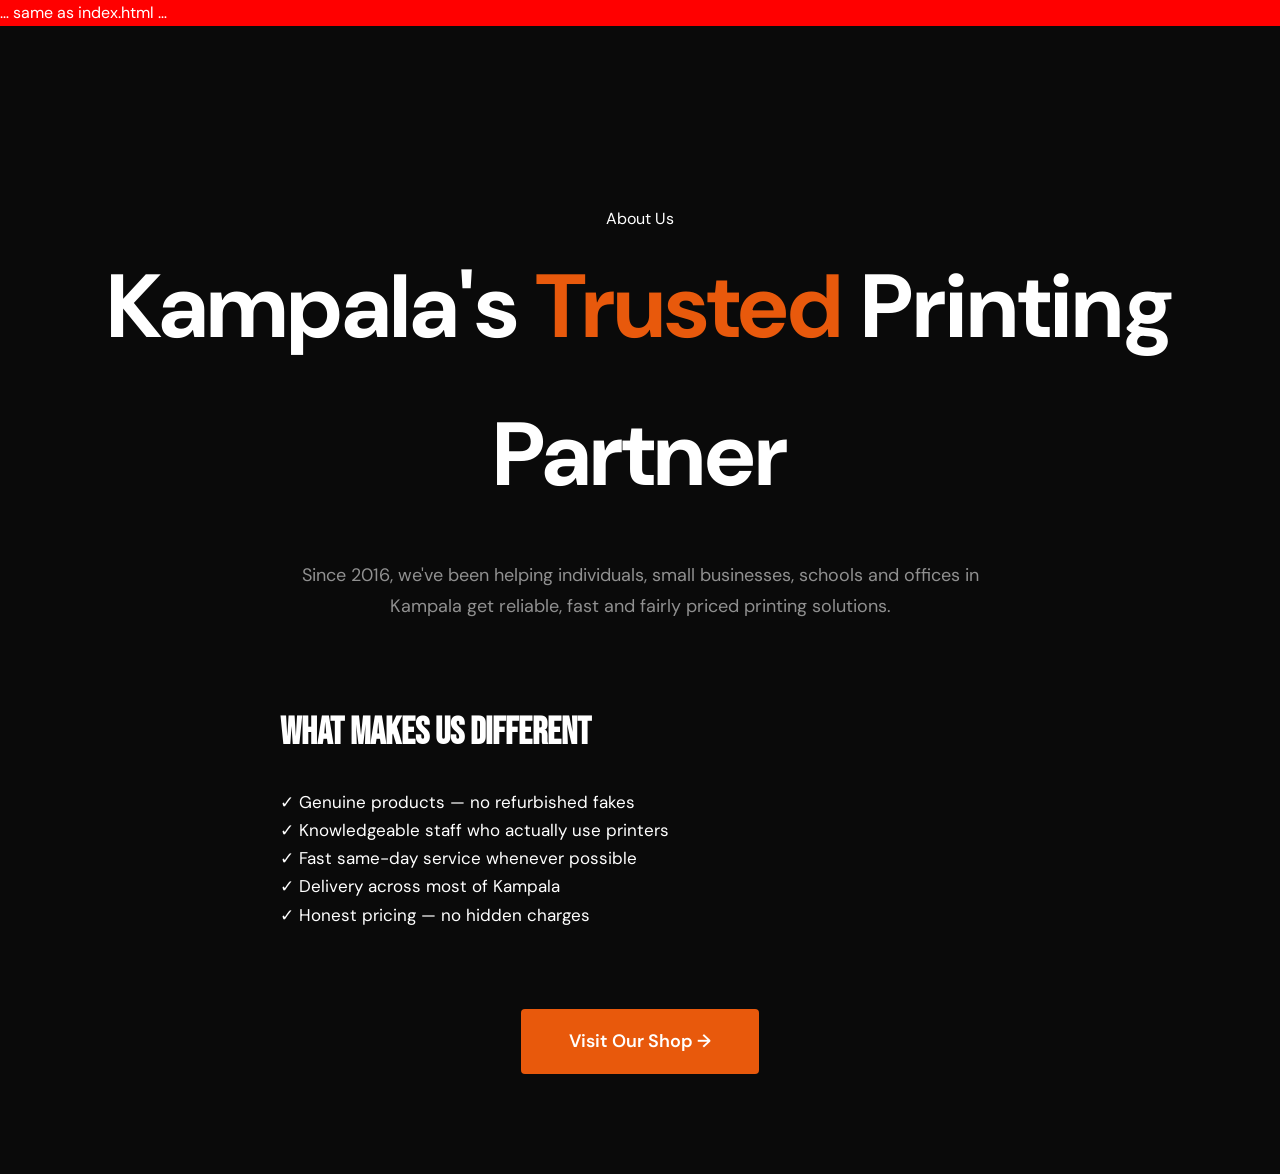
==== about.html @ e097acbe "first commit" ====
<!DOCTYPE html>
<html lang="en">
<head>
  <meta charset="UTF-8" />
  <meta name="viewport" content="width=device-width, initial-scale=1.0"/>
  <title>About Us — Kampala Printers</title>
  <link rel="preconnect" href="https://fonts.googleapis.com">
  <link href="https://fonts.googleapis.com/css2?family=Bebas+Neue&family=DM+Sans:wght@300;400;500;700&family=Courier+Prime:wght@400;700&display=swap" rel="stylesheet">
  <link rel="stylesheet" href="css/style.css">
</head>
<body>

  <!-- Same navbar, just change active/href if desired -->
  <nav class="navbar" id="navbar">… same as index.html …</nav>

  <section style="padding: 180px 24px 100px; text-align:center;">
    <div class="container">
      <span class="section-tag">About Us</span>
      <h1 class="section-title" style="font-size: clamp(48px,7vw,90px);">
        Kampala's <span class="accent">Trusted</span> Printing Partner
      </h1>
      <p style="font-size:18px; max-width:680px; margin:32px auto; color:var(--white-mid); line-height:1.7;">
        Since 2016, we've been helping individuals, small businesses, schools and offices in Kampala get reliable, fast and fairly priced printing solutions.
      </p>

      <div style="margin:80px auto; max-width:720px; text-align:left;">
        <h3 style="font-family:var(--font-display); font-size:38px; margin-bottom:24px;">What makes us different</h3>
        <ul class="why-list" style="font-size:17px;">
          <li><span class="check">✓</span> Genuine products — no refurbished fakes</li>
          <li><span class="check">✓</span> Knowledgeable staff who actually use printers</li>
          <li><span class="check">✓</span> Fast same-day service whenever possible</li>
          <li><span class="check">✓</span> Delivery across most of Kampala</li>
          <li><span class="check">✓</span> Honest pricing — no hidden charges</li>
        </ul>
      </div>

      <a href="contact.html" class="btn btn-primary" style="font-size:18px; padding:18px 48px;">
        Visit Our Shop →
      </a>
    </div>
  </section>

  <!-- Footer same as index.html -->

  <script src="script.js"></script>
</body>
</html>
---- css/style.css ----
:root {
  --orange: #E8590C;
  --orange-light: #FF7733;
  --orange-dim: rgba(232,89,12,0.12);
  --black: #0A0A0A;
  --black-soft: #111111;
  --black-card: #161616;
  --black-border: #222222;
  --white: #FFFFFF;
  --white-mid: rgba(255,255,255,0.55);
  --text-muted: #888888;
  --font-display: 'Bebas Neue', sans-serif;
  --font-body: 'DM Sans', sans-serif;
  --font-mono: 'Courier Prime', monospace;
  --radius: 12px;
  --radius-lg: 20px;
  --shadow-orange: 0 0 30px rgba(232,89,12,0.25);
  --transition: 0.3s cubic-bezier(0.4,0,0.2,1);
}

*, *::before, *::after { box-sizing: border-box; margin:0; padding:0; }
html { scroll-behavior: smooth; }
body {
  background: var(--black);
  color: var(--white);
  font-family: var(--font-body);
  font-size: 16px;
  line-height: 1.65;
  overflow-x: hidden;
}
a { text-decoration: none; color: inherit; }
ul { list-style: none; }

.container { max-width: 1200px; margin: 0 auto; padding: 0 24px; }
.accent { color: var(--orange); }

/* ── Buttons ───────────────────────────────────────────── */
.btn {
  display: inline-flex;
  align-items: center;
  gap: 8px;
  padding: 14px 32px;
  border-radius: 4px;
  font-family: var(--font-body);
  font-size: 15px;
  font-weight: 600;
  cursor: pointer;
  border: none;
  transition: var(--transition);
  white-space: nowrap;
}
.btn-primary { background: var(--orange); color: var(--white); }
.btn-primary:hover { background: var(--orange-light); transform: translateY(-2px); box-shadow: var(--shadow-orange); }
.btn-outline {
  background: transparent;
  color: var(--white);
  border: 1.5px solid rgba(255,255,255,0.3);
}
.btn-outline:hover {
  border-color: var(--orange);
  color: var(--orange);
  transform: translateY(-2px);
}

/* Rest of your CSS remains exactly the same — just paste everything from <style> here */

/* .navbar { ... } */
.navbar {
  background: red !important;
}
/* ... continue with ALL the rest of your original CSS ... */

/* Make sure to include EVERYTHING that was inside <style> */
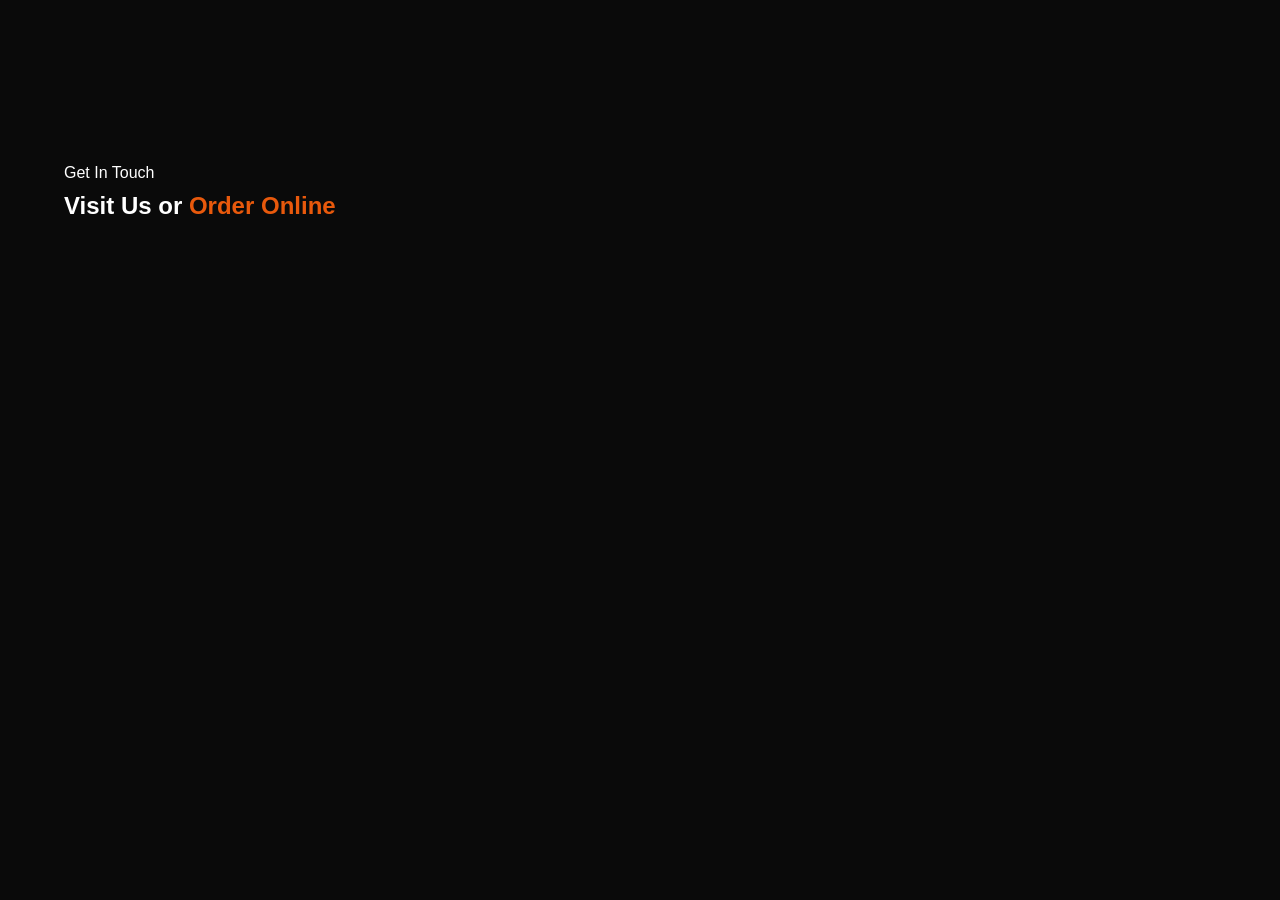
==== commit d8c3543e: "changes" ====
--- a/about.html
+++ b/about.html
@@ -1,47 +1,33 @@
+<!-- Almost identical to original contact section, but full page -->
 <!DOCTYPE html>
 <html lang="en">
 <head>
-  <meta charset="UTF-8" />
-  <meta name="viewport" content="width=device-width, initial-scale=1.0"/>
-  <title>About Us — Kampala Printers</title>
-  <link rel="preconnect" href="https://fonts.googleapis.com">
-  <link href="https://fonts.googleapis.com/css2?family=Bebas+Neue&family=DM+Sans:wght@300;400;500;700&family=Courier+Prime:wght@400;700&display=swap" rel="stylesheet">
+  <!-- same head as index.html -->
+  <title>Contact Us — Kampala Printers</title>
   <link rel="stylesheet" href="css/style.css">
 </head>
 <body>
 
-  <!-- Same navbar, just change active/href if desired -->
-  <nav class="navbar" id="navbar">… same as index.html …</nav>
+  <!-- navbar same -->
 
-  <section style="padding: 180px 24px 100px; text-align:center;">
+  <section class="contact-section" style="padding-top:160px;">
     <div class="container">
-      <span class="section-tag">About Us</span>
-      <h1 class="section-title" style="font-size: clamp(48px,7vw,90px);">
-        Kampala's <span class="accent">Trusted</span> Printing Partner
-      </h1>
-      <p style="font-size:18px; max-width:680px; margin:32px auto; color:var(--white-mid); line-height:1.7;">
-        Since 2016, we've been helping individuals, small businesses, schools and offices in Kampala get reliable, fast and fairly priced printing solutions.
-      </p>
-
-      <div style="margin:80px auto; max-width:720px; text-align:left;">
-        <h3 style="font-family:var(--font-display); font-size:38px; margin-bottom:24px;">What makes us different</h3>
-        <ul class="why-list" style="font-size:17px;">
-          <li><span class="check">✓</span> Genuine products — no refurbished fakes</li>
-          <li><span class="check">✓</span> Knowledgeable staff who actually use printers</li>
-          <li><span class="check">✓</span> Fast same-day service whenever possible</li>
-          <li><span class="check">✓</span> Delivery across most of Kampala</li>
-          <li><span class="check">✓</span> Honest pricing — no hidden charges</li>
-        </ul>
+      <div class="contact-inner">
+        <!-- paste the whole original contact-info div here -->
+        <div class="contact-info">
+          <span class="section-tag">Get In Touch</span>
+          <h2 class="section-title">Visit Us or <span class="accent">Order Online</span></h2>
+          <!-- ... rest of contact details ... -->
+        </div>
+        <div class="contact-map">
+          <!-- map placeholder or real map -->
+        </div>
       </div>
-
-      <a href="contact.html" class="btn btn-primary" style="font-size:18px; padding:18px 48px;">
-        Visit Our Shop →
-      </a>
     </div>
   </section>
 
-  <!-- Footer same as index.html -->
+  <!-- footer -->
 
-  <script src="script.js"></script>
+  <!-- scripts -->
 </body>
 </html>
